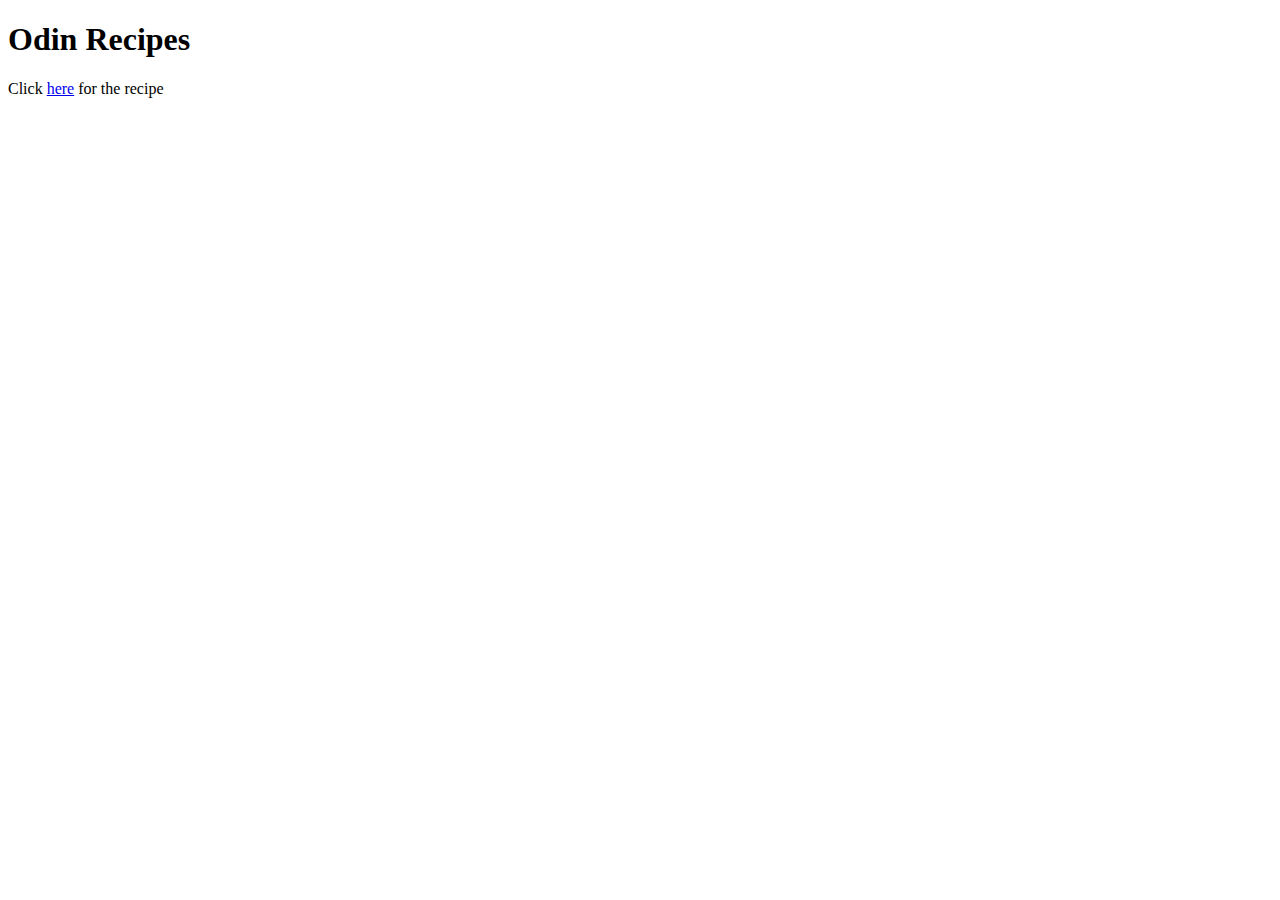
==== index.html @ a7ae1f79 "Created a new images folder and recipe folder and linked them to index" ====
<!DOCTYPE html>
<html lang="en">
<head>
    <meta charset="UTF-8">
    <meta http-equiv="X-UA-Compatible" content="IE=edge">
    <meta name="viewport" content="width=device-width, initial-scale=1.0">
    <title>Homepage</title>
</head>
<body>
    <h1>Odin Recipes</h1>
    <p>Click <a href="./recipes/greek_tacos.html">here</a> for the recipe </p>
</body>
</html>
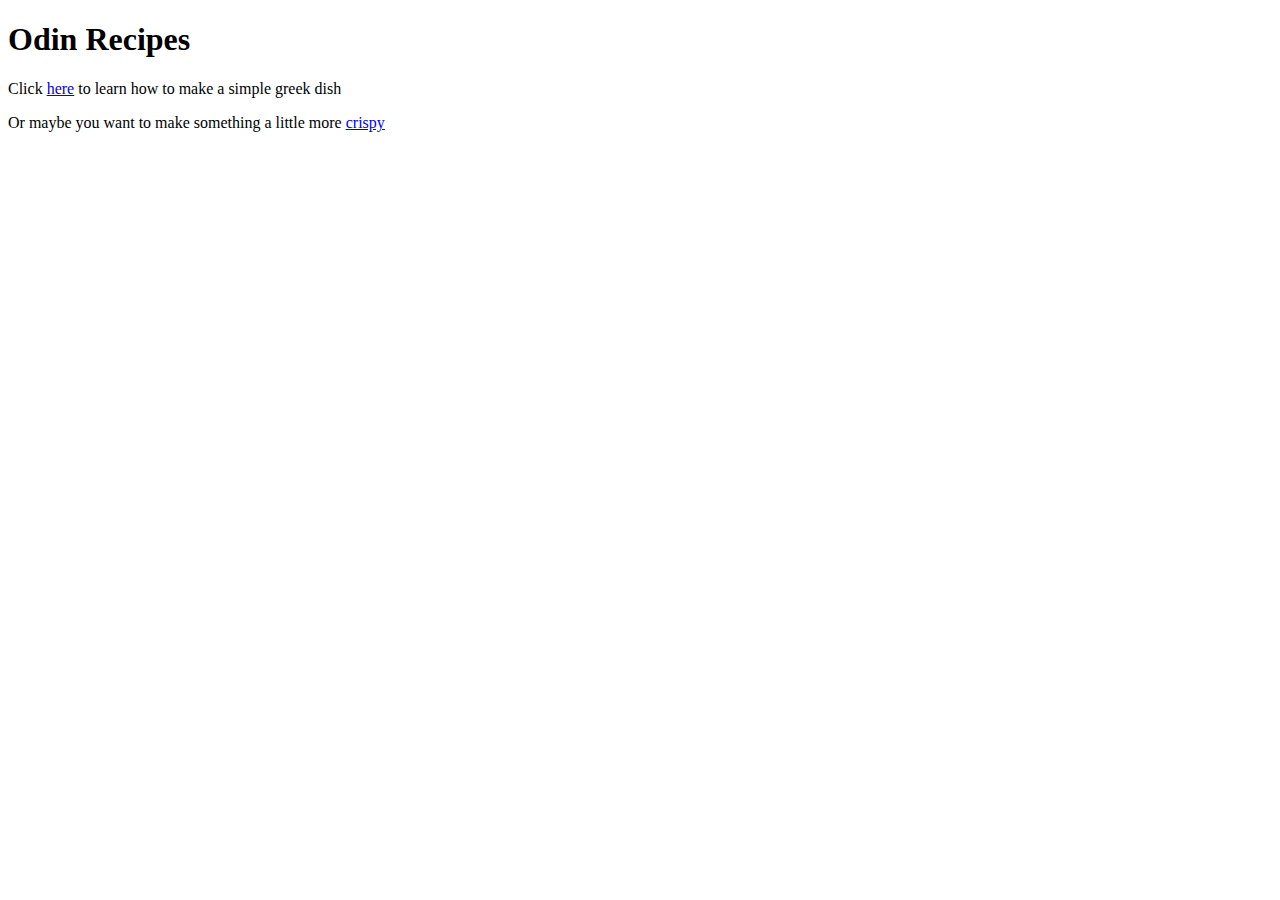
==== commit b5a5bf4a: "Added the second recipe file" ====
--- a/index.html
+++ b/index.html
@@ -8,6 +8,7 @@
 </head>
 <body>
     <h1>Odin Recipes</h1>
-    <p>Click <a href="./recipes/greek_tacos.html">here</a> for the recipe </p>
+    <p>Click <a href="./recipes/greek_tacos.html">here</a> to learn how to make a simple greek dish </p>
+    <p>Or maybe you want to make something a little more <a href="./recipes/Crispy_Fried.html">crispy</a></p>
 </body>
 </html>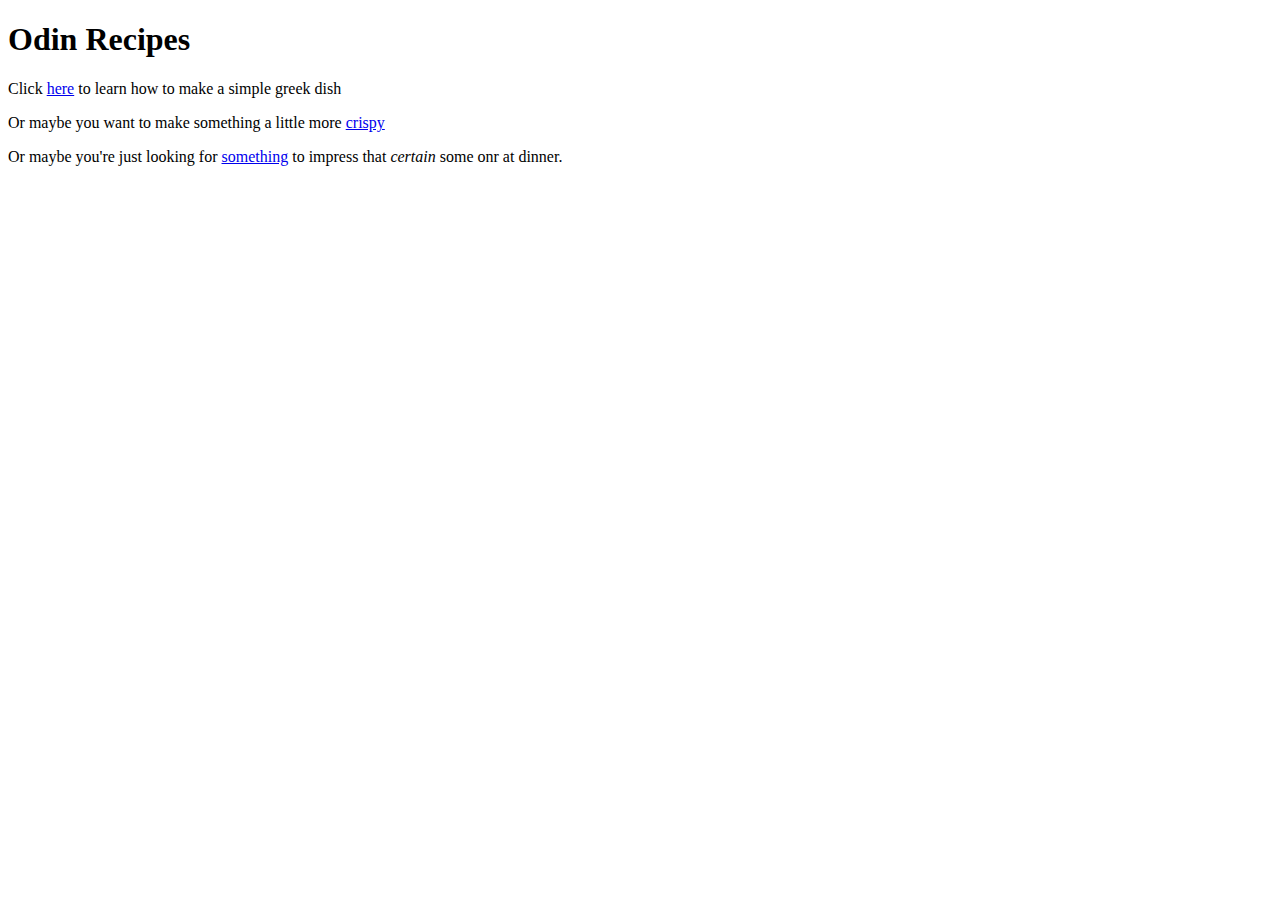
==== commit 80fc5670: "Started the thrd recipe" ====
--- a/index.html
+++ b/index.html
@@ -10,5 +10,6 @@
     <h1>Odin Recipes</h1>
     <p>Click <a href="./recipes/greek_tacos.html">here</a> to learn how to make a simple greek dish </p>
     <p>Or maybe you want to make something a little more <a href="./recipes/Crispy_Fried.html">crispy</a></p>
+    <p>Or maybe you're just looking for <a href="./recipes/stuffed_turkey.html">something</a> to impress that <em>certain</em> some onr at dinner.</p>
 </body>
 </html>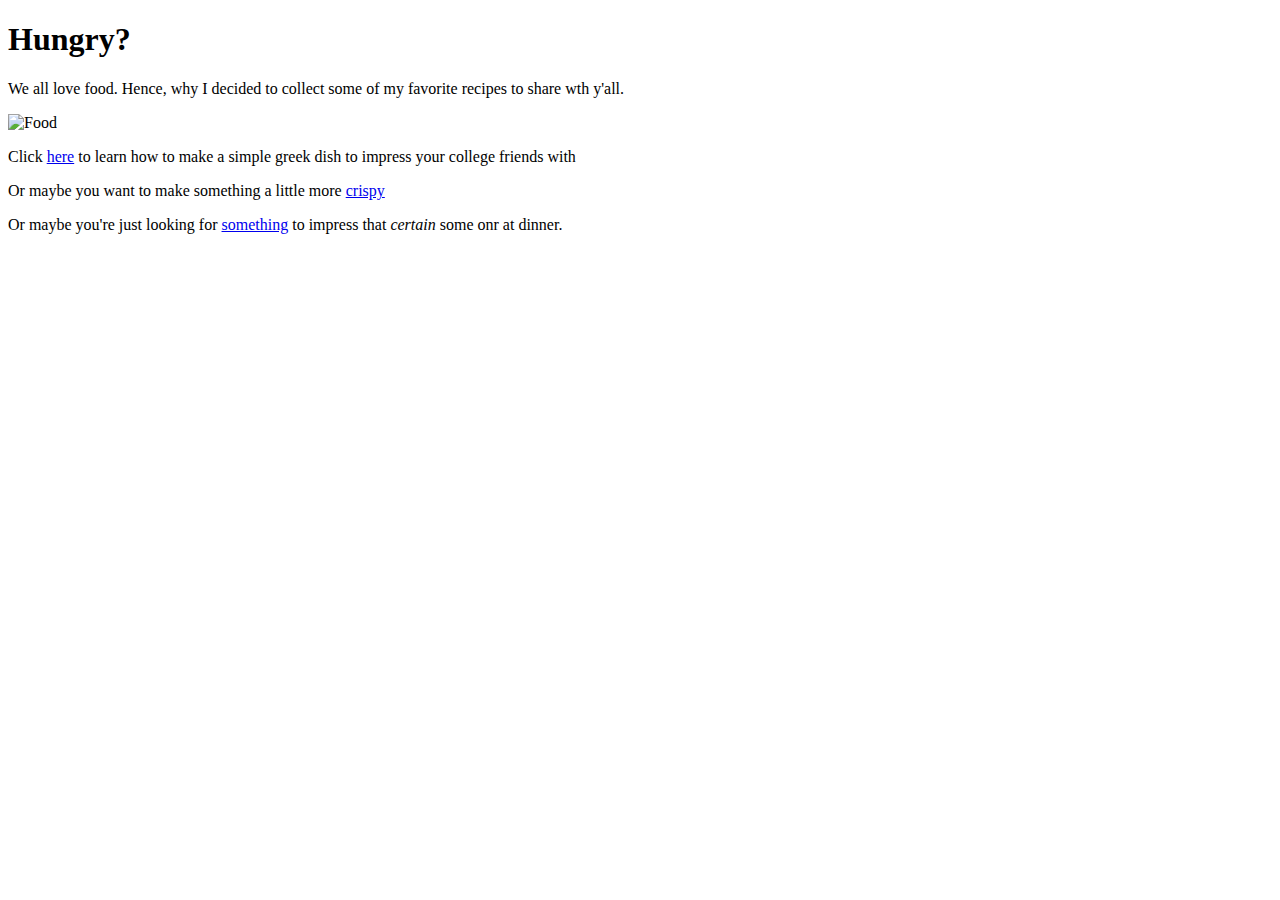
==== commit 4b5ce9c5: "Polishing the site" ====
--- a/index.html
+++ b/index.html
@@ -4,11 +4,13 @@
     <meta charset="UTF-8">
     <meta http-equiv="X-UA-Compatible" content="IE=edge">
     <meta name="viewport" content="width=device-width, initial-scale=1.0">
-    <title>Homepage</title>
+    <title>Recipes from around the world</title>
 </head>
 <body>
-    <h1>Odin Recipes</h1>
-    <p>Click <a href="./recipes/greek_tacos.html">here</a> to learn how to make a simple greek dish </p>
+    <h1>Hungry?</h1>
+    <p>We all love food. Hence, why I decided to collect some of my favorite recipes to share wth y'all. </p>
+    <img src="https://sp-ao.shortpixel.ai/client/to_webp,q_lossless,ret_img/https://www.lifeofpix.com/wp-content/uploads/2021/02/IMG_5772-2-307x460.jpg" alt="Food">
+    <p>Click <a href="./recipes/greek_tacos.html">here</a> to learn how to make a simple greek dish to impress your college friends with</p>
     <p>Or maybe you want to make something a little more <a href="./recipes/Crispy_Fried.html">crispy</a></p>
     <p>Or maybe you're just looking for <a href="./recipes/stuffed_turkey.html">something</a> to impress that <em>certain</em> some onr at dinner.</p>
 </body>
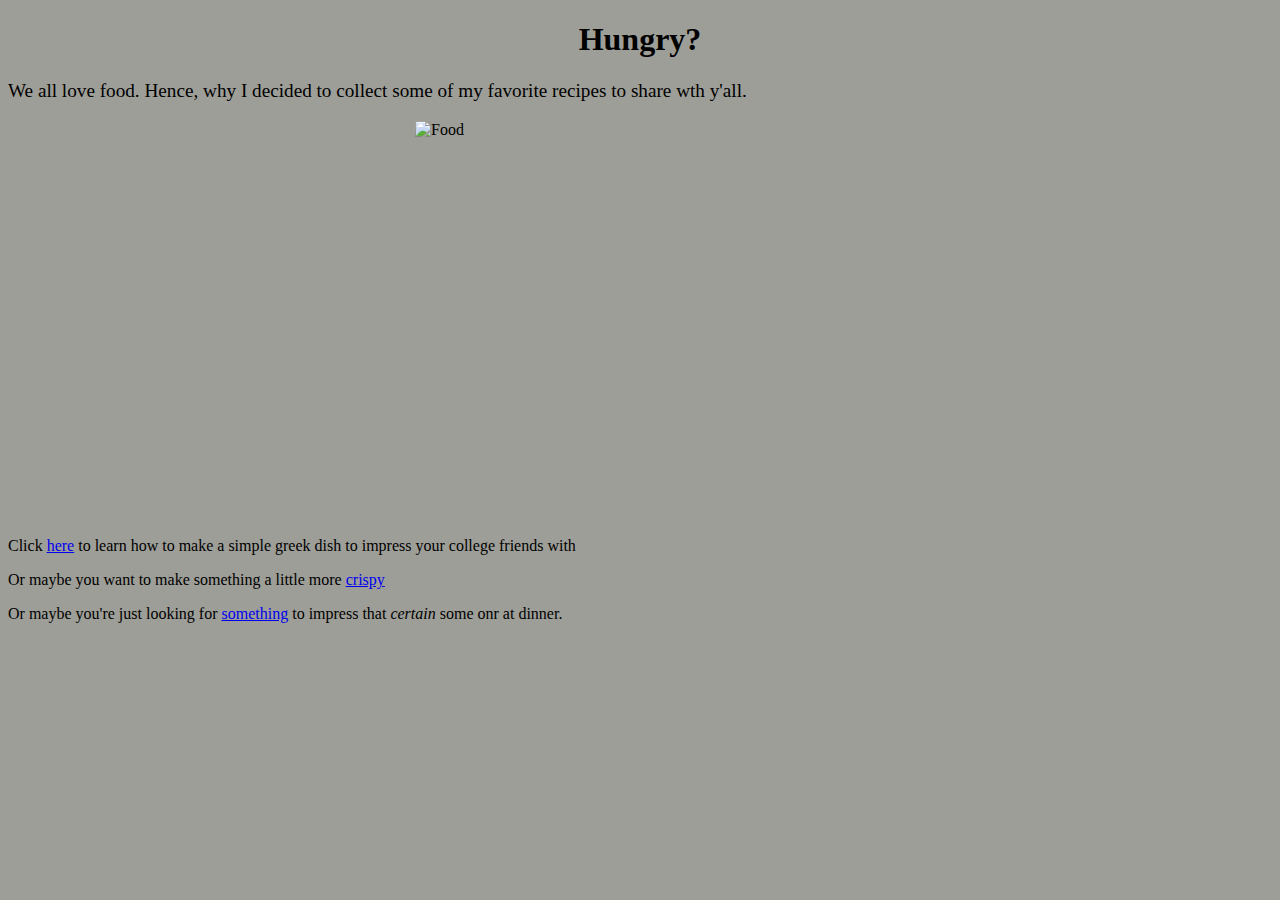
==== commit 4552d8c9: "Simple CSS added" ====
--- a/index.html
+++ b/index.html
@@ -4,11 +4,12 @@
     <meta charset="UTF-8">
     <meta http-equiv="X-UA-Compatible" content="IE=edge">
     <meta name="viewport" content="width=device-width, initial-scale=1.0">
+    <link rel="stylesheet" href="./styles/styles.css">
     <title>Recipes from around the world</title>
 </head>
 <body>
     <h1>Hungry?</h1>
-    <p>We all love food. Hence, why I decided to collect some of my favorite recipes to share wth y'all. </p>
+    <p class="bigp">We all love food. Hence, why I decided to collect some of my favorite recipes to share wth y'all. </p>
     <img src="https://sp-ao.shortpixel.ai/client/to_webp,q_lossless,ret_img/https://www.lifeofpix.com/wp-content/uploads/2021/02/IMG_5772-2-307x460.jpg" alt="Food">
     <p>Click <a href="./recipes/greek_tacos.html">here</a> to learn how to make a simple greek dish to impress your college friends with</p>
     <p>Or maybe you want to make something a little more <a href="./recipes/Crispy_Fried.html">crispy</a></p>
--- a/styles/styles.css
+++ b/styles/styles.css
@@ -0,0 +1,19 @@
+h1{
+  text-align: center;
+}
+
+body{
+  background-color: rgba(125, 125, 118, 0.75);
+}
+
+img{
+  width: 450px;
+  height: 400px;
+  display: block;
+  margin-left: auto;
+  margin-right: auto;
+}
+
+.bigp{
+  font-size: larger;
+}